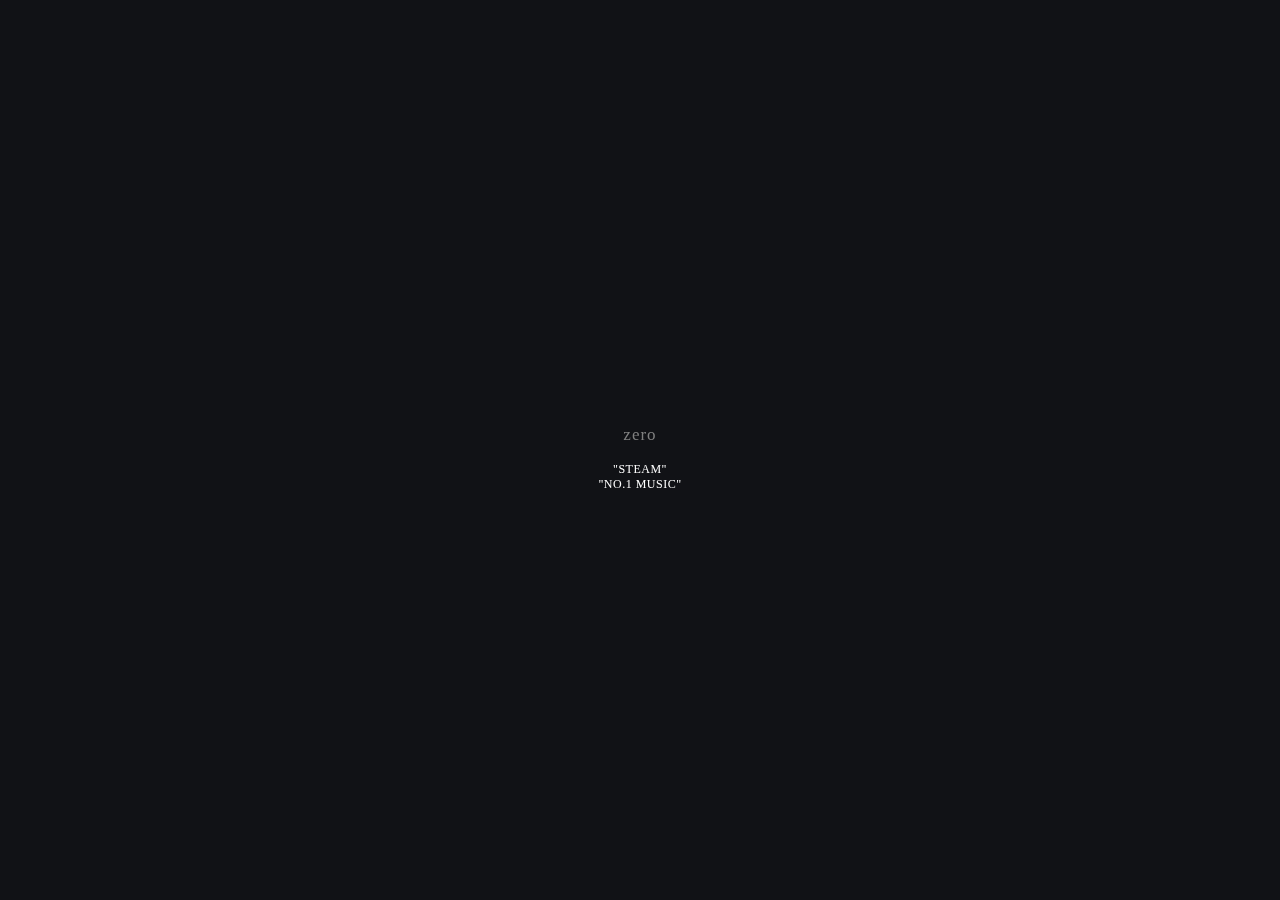
==== zero/index.html @ e7045e26 "ay" ====
<head>
	<title>zero</title>

	<link rel="stylesheet" href="style.css">
	<script src="main.js"></script>
	<script src="title.js"></script>
    <script src="https://code.jquery.com/jquery-3.3.1.js" integrity="sha256-2Kok7MbOyxpgUVvAk/HJ2jigOSYS2auK4Pfzbm7uH60=" crossorigin="anonymous"></script>

	<iframe src="music.mp3" allow="autoplay" id="audio" style="display:none"></iframe>
	<video playsinline autoplay loop id="bgVideo">
	    <source src="bg2.mp4" type="video/mp4">
		<script>
		var video = document.currentScript.parentElement;
		video.volume = 0.05;
		</script>
	</video>
</head>

<body oncontextmenu="return false" onselectstart="return false" ondragstart="return false" onkeydown="return false">
	<div id="mid"><center>
		<p>zero</p>
		<a target="_blank" href="https://steamcommunity.com/id/freestandingrange35/" class="shake">"STEAM"</a>
		<a target="_blank" href="https://lilbeexpiquantbeatz.github.io/" class="shake">"NO.1 MUSIC"</a>
		</center>
	</div>
</body>
---- zero/style.css ----
@import url('https://fonts.googleapis.com/css?family=Open+Sans');
@font-face {
  font-family: "Helvetica-Bold";
  src: url("./fonts/HELR65W.eot"); 
  src: url("./fonts/HELR65W.eot?#iefix") format("embedded-opentype"),
    url("./fonts/HELR65W.otf") format("opentype"),
    url("./fonts/HELR65W.svg") format("svg"),
    url("./fonts/HELR65W.ttf") format("truetype"),
    url("./fonts/HELR65W.woff") format("woff"),
    url("./fonts/HELR65W.woff2") format("woff2");
  font-weight: normal;
  font-style: normal;
}

body {
    background: rgb(30, 30, 30);
    font-family: 'Open Sans', sans-serif;
	 -webkit-user-select: none;
    -moz-user-select: none;
    -ms-user-select: none;
    user-select: none;
}

#bgVideo {
	position:fixed;
    min-width:135%;
    min-height:110%;
    width:auto;
    height:auto;
    z-index:-100;
    transform:translateX(-50%) translateY(-50%);
    background-size:cover;
    overflow:hidden;
	-webkit-filter:blur(15px);
    -moz-filter:blur(15px);
    -o-filter:blur(15px);
    -ms-filter:blur(15px);
    filter:blur(15px);
    background:rgba(7,9,21,.5);
    filter:brightness(62.5%);
}

#body,video{
    top:50%;
    left:50%
}

#container {
	top: 50%;
	left: 50%;
	padding: 20px;
	position: absolute;
	text-align: center;
	border-radius: 25px;
	transform: translateX(-50%) translateY(-50%);
	background: rgba(0, 0, 0, 0.8)
}

#events{
    position: absolute;
    left: 5px;
    top: 8px;
    z-index: 999;
    display: block;
    font-size: 12px;
}

#mid{
	position: absolute;
	left: 50%;
	top: 50%;
	transform: translate(-50%, -50%);
	-webkit-transform: translate(-50%, -50%);
	-moz-transform: translate(-50%, -50%);
	-ms-transform: translate(-50%, -50%);
	-o-transform: translate(-50%, -50%);
}

a{
    text-align: center;
	font-size: 12px;
	text-align: center;
	color: white;
	text-decoration: none;
	letter-spacing: 0.5px;
	font-family: Helvetica-Bold;
	-webkit-transition: 1s;
}
a:hover{
	color: grey;
	-webkit-transition: 1s;
}

p{
	color: grey;
	letter-spacing: 1px;
	font-family: Helvetica-Bold;
	font-size: 17px;
}

.log-title {
    color: #95b806;
}

.log-body {
    color: rgb(220,220,220);
}

.event {
    position: relative;
    opacity: 0;
    top: -10px;
}

ashake,
.shake.inline {
	display:inline-block
}

.shake {
	display:inline-block
}
.shake {
	display:block;
	position:relative;
}

@-webkit-keyframes spaceboots {
	0% { -webkit-transform: translate(2px, 1px) rotate(0deg); }
	10% { -webkit-transform: translate(-1px, -2px) rotate(-1deg); }
	20% { -webkit-transform: translate(-3px, 0px) rotate(1deg); }
	30% { -webkit-transform: translate(0px, 2px) rotate(0deg); }
	40% { -webkit-transform: translate(1px, -1px) rotate(1deg); }
	50% { -webkit-transform: translate(-1px, 2px) rotate(-1deg); }
	60% { -webkit-transform: translate(-3px, 1px) rotate(0deg); }
	70% { -webkit-transform: translate(2px, 1px) rotate(-1deg); }
	80% { -webkit-transform: translate(-1px, -1px) rotate(1deg); }
	90% { -webkit-transform: translate(2px, 2px) rotate(0deg); }
	100% { -webkit-transform: translate(1px, -2px) rotate(-1deg); }
}
.shake:hover,
.shake:focus {
	-webkit-animation-name: spaceboots;
	-webkit-animation-duration: 4s;
	-webkit-transform-origin:50% 50%;
	-webkit-animation-iteration-count: infinite;
	-webkit-animation-timing-function: linear;
}
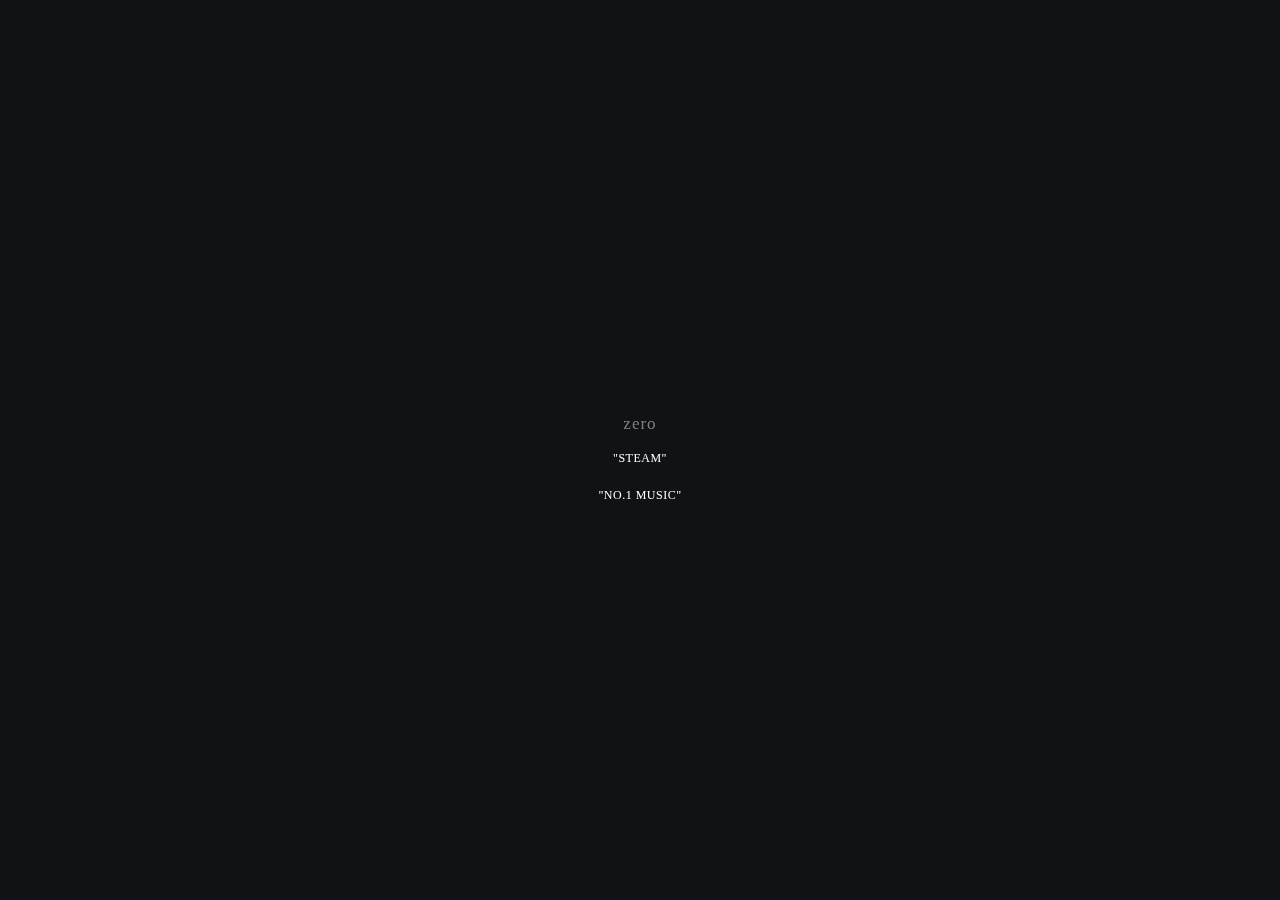
==== commit 962cc9a2: "a" ====
--- a/zero/index.html
+++ b/zero/index.html
@@ -1,6 +1,7 @@
 
 
 <head>
+
 	<title>zero</title>
 
 	<link rel="stylesheet" href="style.css">
@@ -8,12 +9,12 @@
 	<script src="title.js"></script>
     <script src="https://code.jquery.com/jquery-3.3.1.js" integrity="sha256-2Kok7MbOyxpgUVvAk/HJ2jigOSYS2auK4Pfzbm7uH60=" crossorigin="anonymous"></script>
 
-	<iframe src="music.mp3" allow="autoplay" id="audio" style="display:none"></iframe>
+	<iframe src="music.mp3" volume="0.05" allow="autoplay" id="audio" style="display:none"></iframe>
 	<video playsinline autoplay loop id="bgVideo">
 	    <source src="bg2.mp4" type="video/mp4">
 		<script>
-		var video = document.currentScript.parentElement;
-		video.volume = 0.05;
+		var audio = document.currentScript.parentElement;
+		audio.volume = 0.05;
 		</script>
 	</video>
 </head>
@@ -22,6 +23,7 @@
 	<div id="mid"><center>
 		<p>zero</p>
 		<a target="_blank" href="https://steamcommunity.com/id/freestandingrange35/" class="shake">"STEAM"</a>
+    <br />
 		<a target="_blank" href="https://lilbeexpiquantbeatz.github.io/" class="shake">"NO.1 MUSIC"</a>
 		</center>
 	</div>
--- a/zero/style.css
+++ b/zero/style.css
@@ -1,7 +1,7 @@
 @import url('https://fonts.googleapis.com/css?family=Open+Sans');
 @font-face {
   font-family: "Helvetica-Bold";
-  src: url("./fonts/HELR65W.eot"); 
+  src: url("./fonts/HELR65W.eot");
   src: url("./fonts/HELR65W.eot?#iefix") format("embedded-opentype"),
     url("./fonts/HELR65W.otf") format("opentype"),
     url("./fonts/HELR65W.svg") format("svg"),
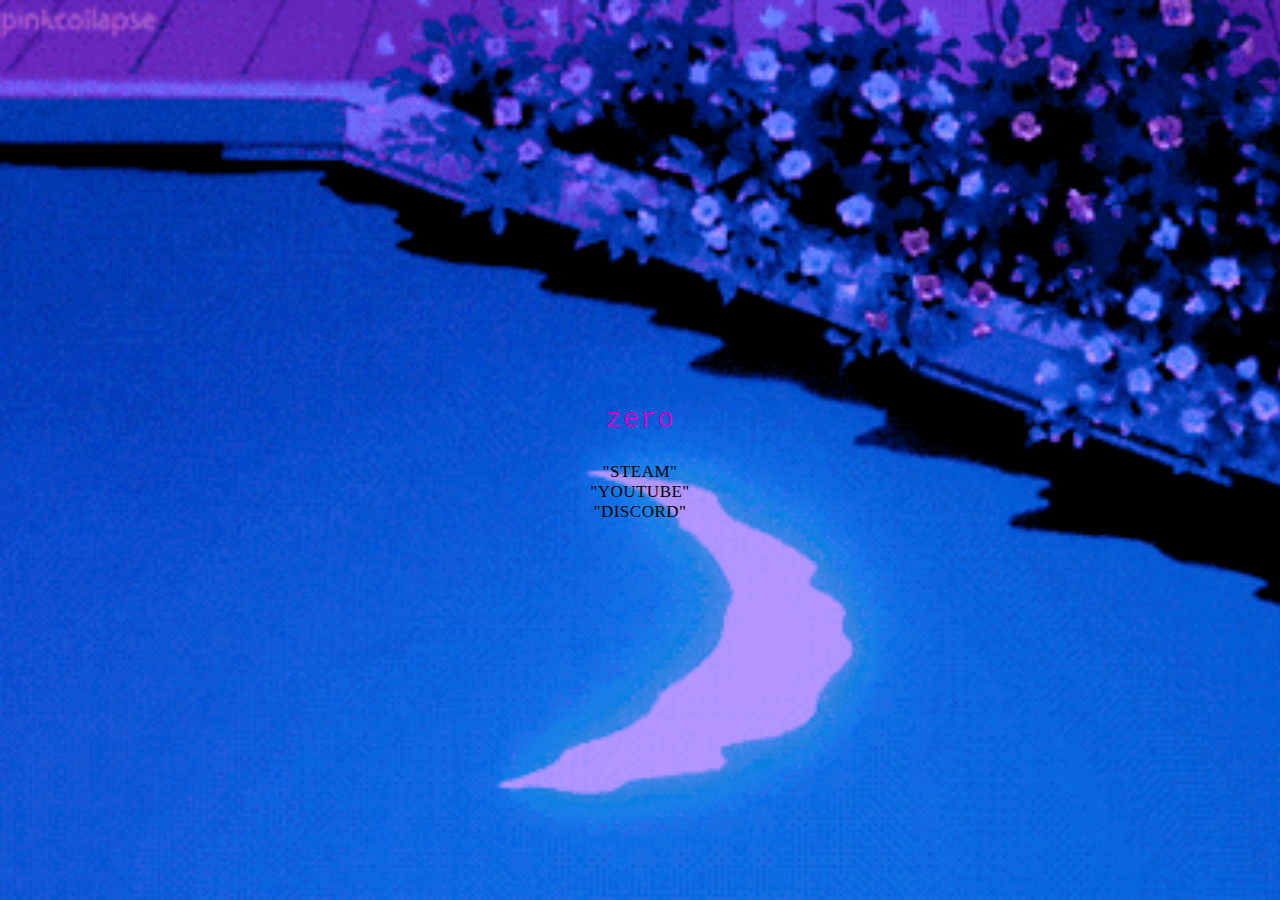
==== commit 7bc996ac: "a" ====
--- a/zero/index.html
+++ b/zero/index.html
@@ -10,11 +10,10 @@
     <script src="https://code.jquery.com/jquery-3.3.1.js" integrity="sha256-2Kok7MbOyxpgUVvAk/HJ2jigOSYS2auK4Pfzbm7uH60=" crossorigin="anonymous"></script>
 
 	<iframe src="music.mp3" volume="0.05" allow="autoplay" id="audio" style="display:none"></iframe>
-	<video playsinline autoplay loop id="bgVideo">
-	    <source src="bg2.mp4" type="video/mp4">
+
 		<script>
-		var audio = document.currentScript.parentElement;
-		audio.volume = 0.05;
+		var video = document.currentScript.parentElement;
+		video.volume = 0.05;
 		</script>
 	</video>
 </head>
@@ -23,8 +22,14 @@
 	<div id="mid"><center>
 		<p>zero</p>
 		<a target="_blank" href="https://steamcommunity.com/id/freestandingrange35/" class="shake">"STEAM"</a>
-    <br />
-		<a target="_blank" href="https://lilbeexpiquantbeatz.github.io/" class="shake">"NO.1 MUSIC"</a>
+		<a target="_blank" href="https://www.youtube.com/channel/UC6WVpKlKnaUjI4-VwuIUmDA" class="shake">"YOUTUBE"</a>
+		<a target="_blank" href="https://discord.gg/VbrQPUt" class="shake">"DISCORD"</a>
 		</center>
 	</div>
+	<style>
+	body {
+		background-image: url('bg.gif');
+		background-size: cover;
+	}
+	</style>
 </body>
--- a/zero/style.css
+++ b/zero/style.css
@@ -78,24 +78,24 @@
 
 a{
     text-align: center;
-	font-size: 12px;
+	font-size: 17px;
 	text-align: center;
-	color: white;
+	color: black;
 	text-decoration: none;
 	letter-spacing: 0.5px;
-	font-family: Helvetica-Bold;
+	font-family: Roboto;
 	-webkit-transition: 1s;
 }
 a:hover{
-	color: grey;
+	color: red;
 	-webkit-transition: 1s;
 }
 
 p{
-	color: grey;
+	color: #C800C8;
 	letter-spacing: 1px;
-	font-family: Helvetica-Bold;
-	font-size: 17px;
+	font-family: Courier;
+	font-size: 27px;
 }
 
 .log-title {
